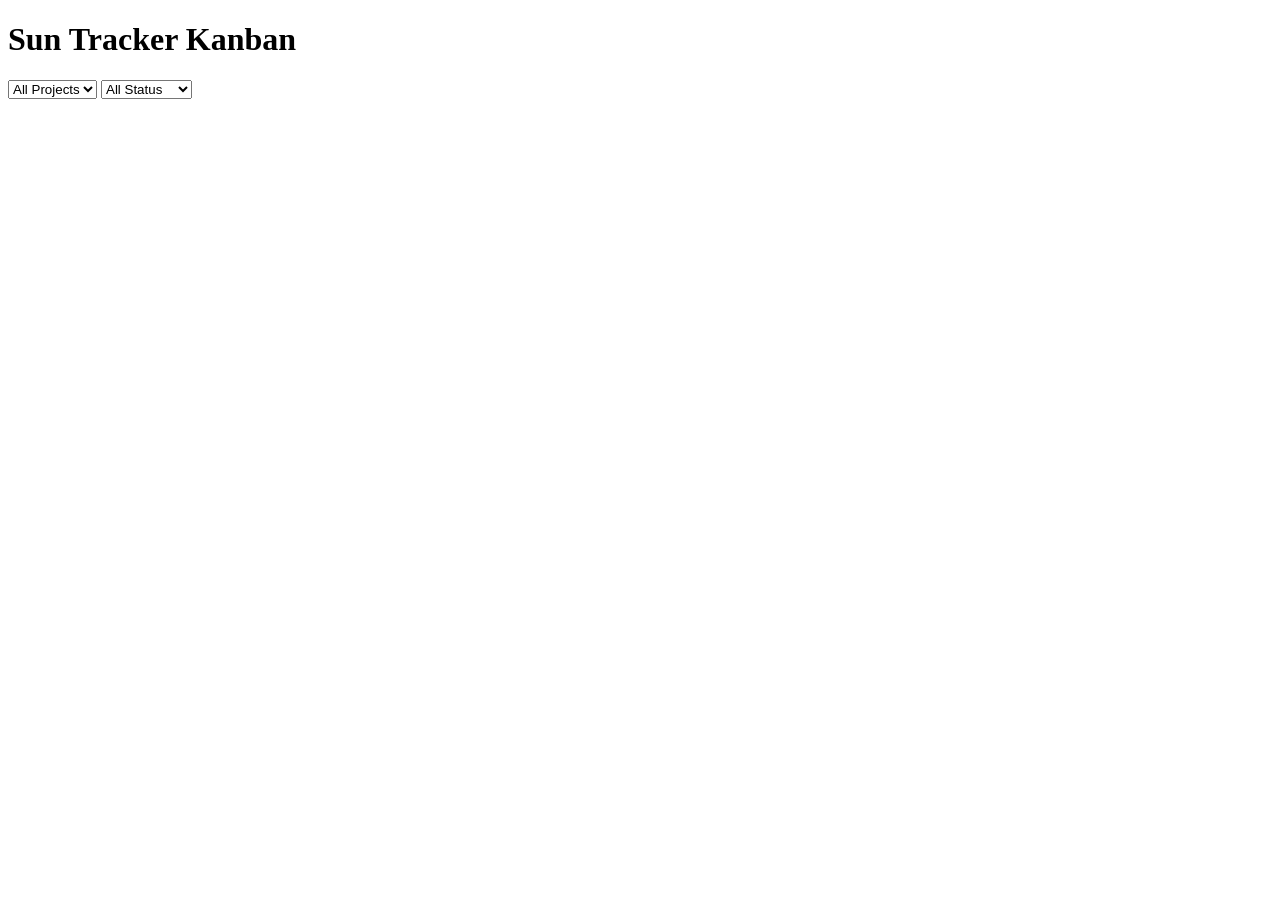
==== data/index.html @ 474bf07a "Add initial HTML structure for Kanban app" ====
<!DOCTYPE html>
<html lang="en">
<head>
  <meta charset="UTF-8">
  <meta name="viewport" content="width=device-width, initial-scale=1.0">
  <title>Sun Tracker Kanban</title>
  <link rel="stylesheet" href="style.css">
</head>
<body>
  <header>
    <h1>Sun Tracker Kanban</h1>
    <div id="filters">
      <select id="filter-project">
        <option value="">All Projects</option>
      </select>
      <select id="filter-status">
        <option value="">All Status</option>
        <option value="to do">To Do</option>
        <option value="in progress">In Progress</option>
        <option value="review">Review</option>
        <option value="done">Done</option>
      </select>
    </div>
  </header>
  <main>
    <div id="task-container"></div>
  </main>
  <script src="app.js"></script>
</body>
</html>
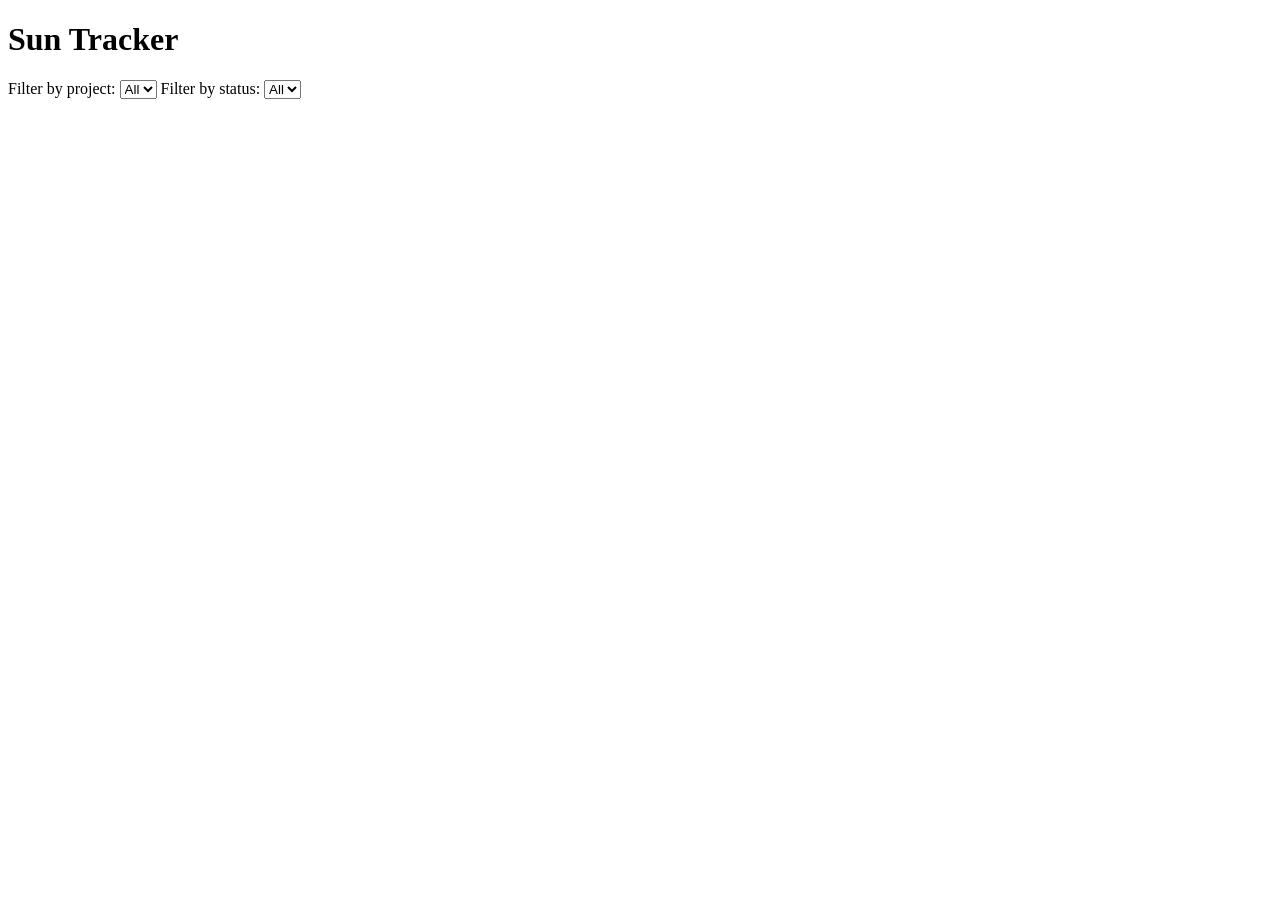
==== commit bb2c8291: "Add initial HTML structure for Sun Tracker app" ====
--- a/data/index.html
+++ b/data/index.html
@@ -1,30 +1,17 @@
 <!DOCTYPE html>
-<html lang="en">
+<html>
 <head>
-  <meta charset="UTF-8">
-  <meta name="viewport" content="width=device-width, initial-scale=1.0">
-  <title>Sun Tracker Kanban</title>
-  <link rel="stylesheet" href="style.css">
+  <title>Sun Tracker</title>
+  <style>
+    .task-card { border:1px solid #ccc; padding:10px; margin:10px; border-radius:5px; }
+  </style>
 </head>
 <body>
-  <header>
-    <h1>Sun Tracker Kanban</h1>
-    <div id="filters">
-      <select id="filter-project">
-        <option value="">All Projects</option>
-      </select>
-      <select id="filter-status">
-        <option value="">All Status</option>
-        <option value="to do">To Do</option>
-        <option value="in progress">In Progress</option>
-        <option value="review">Review</option>
-        <option value="done">Done</option>
-      </select>
-    </div>
-  </header>
-  <main>
-    <div id="task-container"></div>
-  </main>
-  <script src="app.js"></script>
+  <h1>Sun Tracker</h1>
+  <label>Filter by project: <select id="filter-project"><option value="">All</option></select></label>
+  <label>Filter by status: <select id="filter-status"><option value="">All</option></select></label>
+  <div id="task-container"></div>
+
+  <script src="your-script.js"></script>
 </body>
 </html>
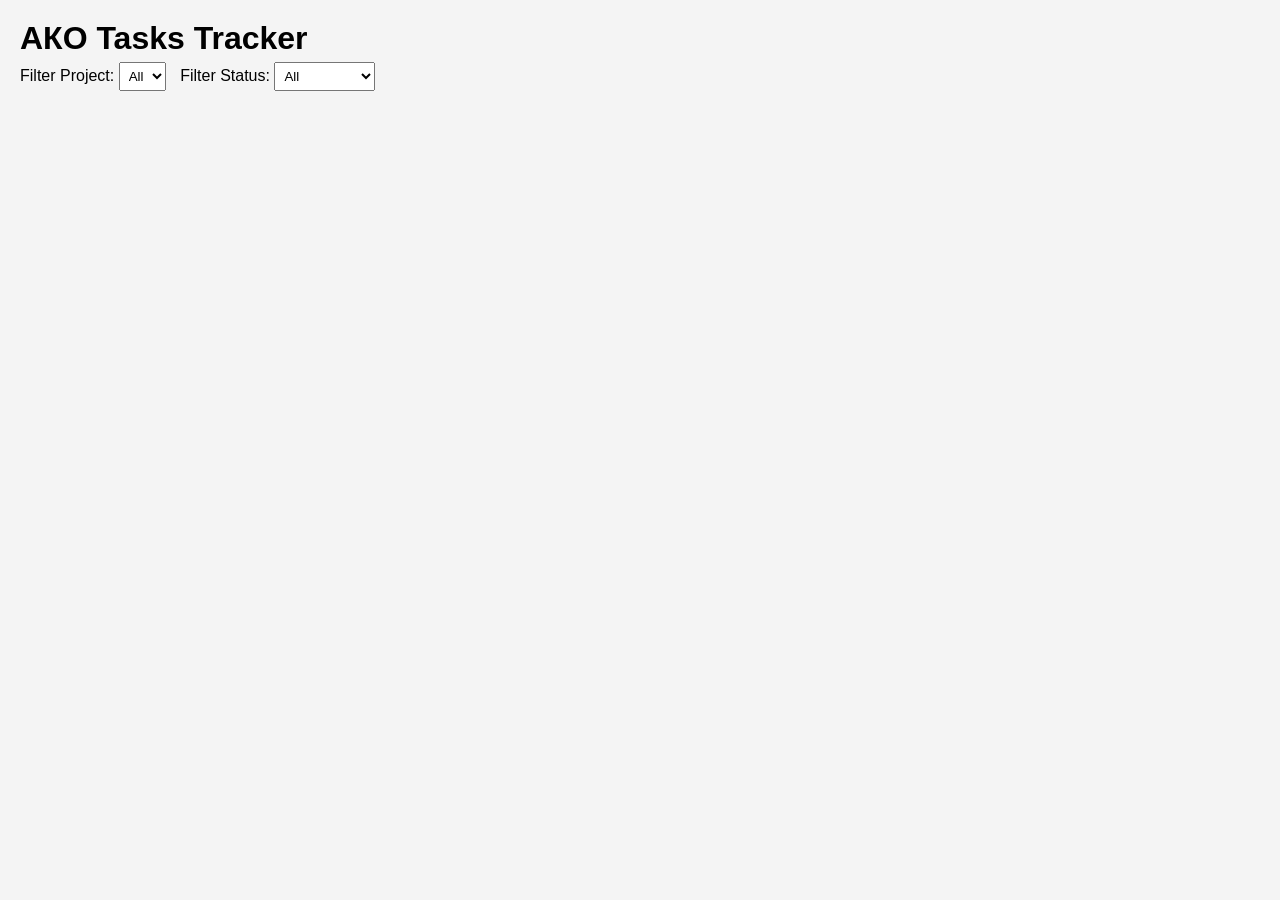
==== commit df703f98: "Add initial HTML structure for tasks tracker" ====
--- a/data/index.html
+++ b/data/index.html
@@ -1,17 +1,30 @@
 <!DOCTYPE html>
-<html>
+<html lang="en">
 <head>
-  <title>Sun Tracker</title>
-  <style>
-    .task-card { border:1px solid #ccc; padding:10px; margin:10px; border-radius:5px; }
-  </style>
+<meta charset="UTF-8">
+<meta name="viewport" content="width=device-width, initial-scale=1.0">
+<title>АКО Tasks Tracker</title>
+<style>
+  body { font-family: Arial, sans-serif; margin: 20px; background: #f4f4f4; }
+  select { margin-right: 10px; padding: 5px; }
+  .task-card { background: white; padding: 15px; margin: 10px 0; border-radius: 8px; box-shadow: 0 2px 5px rgba(0,0,0,0.1); }
+  h1, h3 { margin: 0 0 5px 0; }
+  a { color: #0077cc; text-decoration: none; }
+  a:hover { text-decoration: underline; }
+</style>
 </head>
 <body>
-  <h1>Sun Tracker</h1>
-  <label>Filter by project: <select id="filter-project"><option value="">All</option></select></label>
-  <label>Filter by status: <select id="filter-status"><option value="">All</option></select></label>
-  <div id="task-container"></div>
 
-  <script src="your-script.js"></script>
-</body>
-</html>
+<h1>АКО Tasks Tracker</h1>
+
+<label>Filter Project:</label>
+<select id="filter-project">
+  <option value="">All</option>
+</select>
+
+<label>Filter Status:</label>
+<select id="filter-status">
+  <option value="">All</option>
+  <option value="to do">To Do</option>
+  <option value="in progress">In Progress</option>
+  <option value
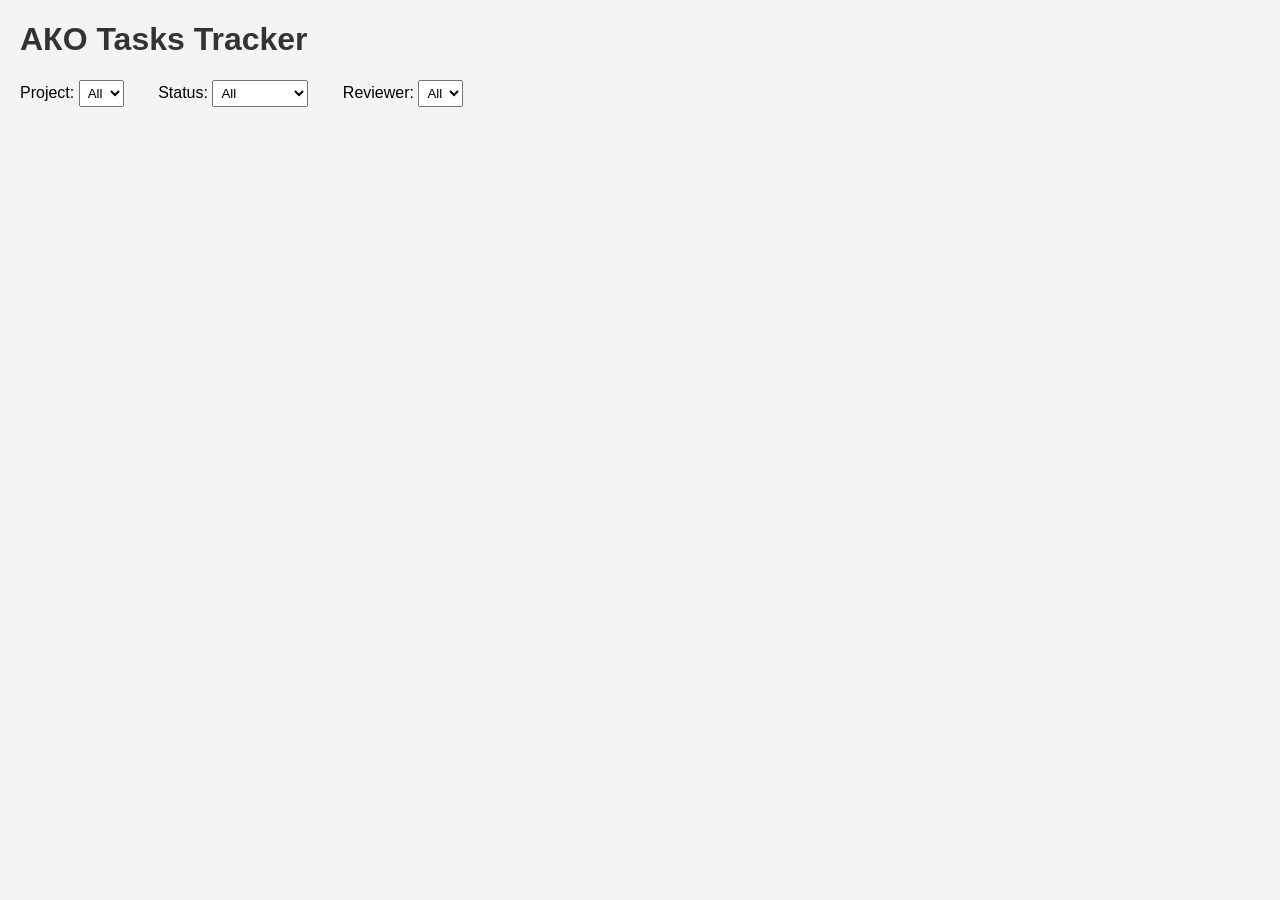
==== commit c560b716: "Add initial HTML structure for AKO Tasks Tracker" ====
--- a/data/index.html
+++ b/data/index.html
@@ -5,26 +5,134 @@
 <meta name="viewport" content="width=device-width, initial-scale=1.0">
 <title>АКО Tasks Tracker</title>
 <style>
-  body { font-family: Arial, sans-serif; margin: 20px; background: #f4f4f4; }
-  select { margin-right: 10px; padding: 5px; }
-  .task-card { background: white; padding: 15px; margin: 10px 0; border-radius: 8px; box-shadow: 0 2px 5px rgba(0,0,0,0.1); }
-  h1, h3 { margin: 0 0 5px 0; }
-  a { color: #0077cc; text-decoration: none; }
-  a:hover { text-decoration: underline; }
+body { font-family: Arial, sans-serif; margin: 20px; background: #f4f4f4; }
+h1 { color: #333; }
+.task-card { border: 1px solid #ccc; padding: 12px; margin-bottom: 10px; border-radius: 6px; background: #fff; }
+label { margin-right: 10px; }
+select { margin-right: 20px; padding: 4px; }
+a { color: #007BFF; text-decoration: none; }
+a:hover { text-decoration: underline; }
 </style>
 </head>
 <body>
 
 <h1>АКО Tasks Tracker</h1>
 
-<label>Filter Project:</label>
-<select id="filter-project">
-  <option value="">All</option>
-</select>
+<label>Project:
+  <select id="filter-project">
+    <option value="">All</option>
+  </select>
+</label>
 
-<label>Filter Status:</label>
-<select id="filter-status">
-  <option value="">All</option>
-  <option value="to do">To Do</option>
-  <option value="in progress">In Progress</option>
-  <option value
+<label>Status:
+  <select id="filter-status">
+    <option value="">All</option>
+    <option value="to do">to do</option>
+    <option value="in progress">in progress</option>
+    <option value="done">done</option>
+  </select>
+</label>
+
+<label>Reviewer:
+  <select id="filter-reviewer">
+    <option value="">All</option>
+  </select>
+</label>
+
+<div id="task-container"></div>
+
+<script>
+const taskContainer = document.getElementById('task-container');
+const filterProject = document.getElementById('filter-project');
+const filterStatus = document.getElementById('filter-status');
+const filterReviewer = document.getElementById('filter-reviewer');
+
+let tasks = [];
+let projects = [];
+let people = [];
+
+// URL репозитория AKO
+const baseURL = 'https://raw.githubusercontent.com/yesmooncat/AKO/main/';
+
+// Загружаем JSON
+fetch(baseURL + 'tasks.json')
+  .then(res => res.json())
+  .then(data => { tasks = data; renderTasks(); loadProjects(); loadReviewers(); });
+
+fetch(baseURL + 'projects.json')
+  .then(res => res.json())
+  .then(data => { projects = data; });
+
+fetch(baseURL + 'people.json')
+  .then(res => res.json())
+  .then(data => { people = data; });
+
+fetch(baseURL + 'updates.json')
+  .then(res => res.json())
+  .then(data => { /* можно использовать для апдейтов */ });
+
+fetch(baseURL + 'instructions.json')
+  .then(res => res.json())
+  .then(data => { /* можно использовать для инструкций */ });
+
+// События фильтров
+filterProject.addEventListener('change', renderTasks);
+filterStatus.addEventListener('change', renderTasks);
+filterReviewer.addEventListener('change', renderTasks);
+
+// Загрузка проектов в фильтр
+function loadProjects() {
+  projects.forEach(p => {
+    const option = document.createElement('option');
+    option.value = p.name;
+    option.textContent = p.name;
+    filterProject.appendChild(option);
+  });
+}
+
+// Загрузка ревьюеров в фильтр
+function loadReviewers() {
+  const reviewersSet = new Set();
+  tasks.forEach(t => { if (t.reviewer) reviewersSet.add(t.reviewer); });
+  reviewersSet.forEach(r => {
+    const option = document.createElement('option');
+    option.value = r;
+    option.textContent = r;
+    filterReviewer.appendChild(option);
+  });
+}
+
+// Отображение задач
+function renderTasks() {
+  taskContainer.innerHTML = '';
+  const projectFilter = filterProject.value;
+  const statusFilter = filterStatus.value;
+  const reviewerFilter = filterReviewer.value;
+
+  tasks
+    .filter(t => (!projectFilter || t.project === projectFilter))
+    .filter(t => (!statusFilter || t.status === statusFilter))
+    .filter(t => (!reviewerFilter || t.reviewer === reviewerFilter))
+    .forEach(task => {
+      const card = document.createElement('div');
+      card.className = 'task-card';
+      card.innerHTML = `
+        <h3>${task.name}</h3>
+        <strong>Project:</strong> ${task.project}<br>
+        <strong>Status:</strong> ${task.status}<br>
+        <strong>Owner:</strong> ${task.owner}<br>
+        <strong>Reviewer:</strong> ${task.reviewer}<br>
+        <strong>Priority:</strong> ${task.priority}<br>
+        <strong>Deadline:</strong> ${task.deadline}<br>
+        ${task.dropbox ? `<a href="${task.dropbox}" target="_blank">Open in Dropbox</a><br>` : ''}
+        ${task.comment ? `<em>Comment:</em> ${task.comment}<br>` : ''}
+        ${task.update ? `<em>Update:</em> ${task.update}<br>` : ''}
+        ${task.instruction ? `<em>Instruction:</em> ${task.instruction}<br>` : ''}
+      `;
+      taskContainer.appendChild(card);
+    });
+}
+</script>
+
+</body>
+</html>
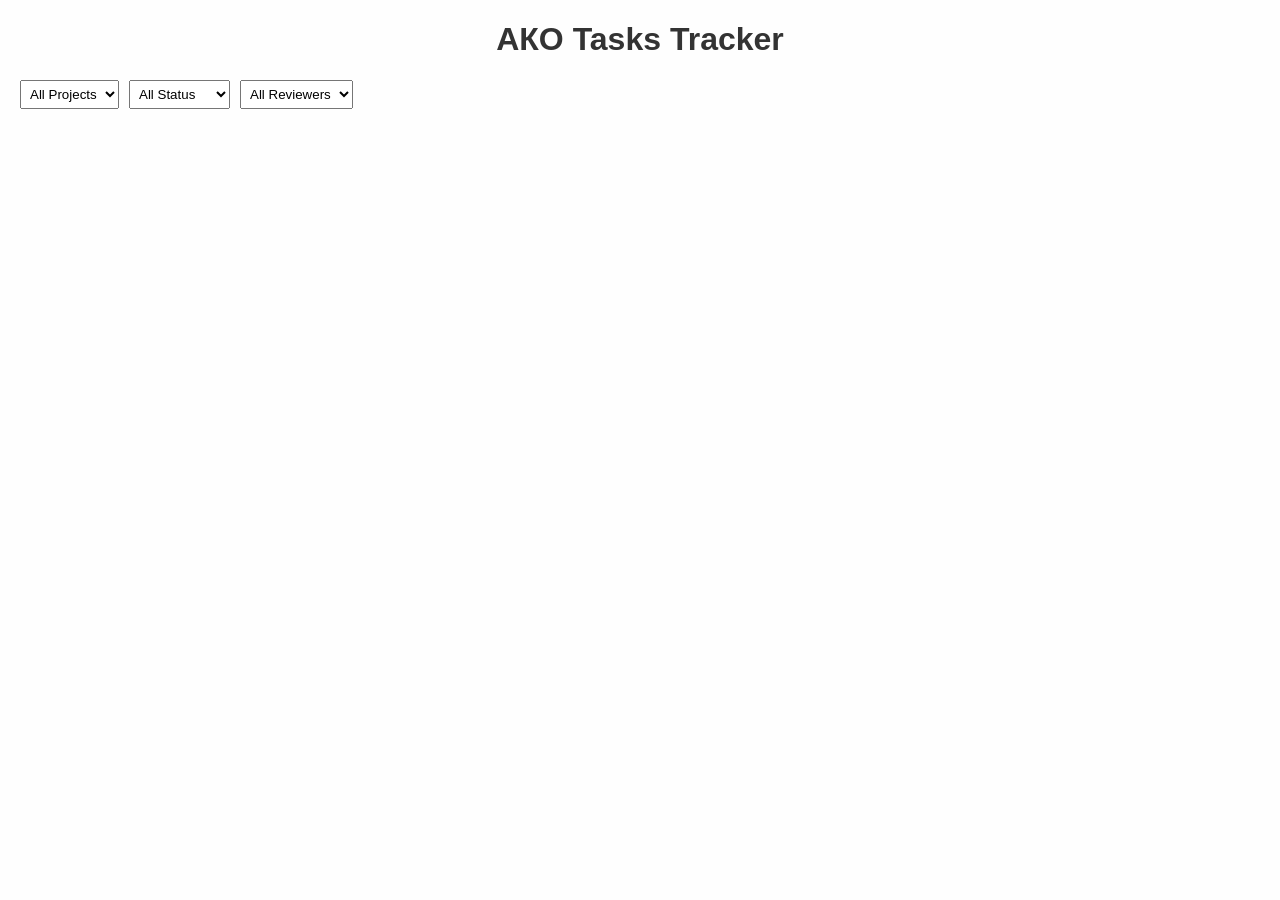
==== commit 23cd49be: "Create index.html for AKO Tasks Tracker Initial HTML structure for AKO Tasks Tracker with filters an" ====
--- a/data/index.html
+++ b/data/index.html
@@ -1,43 +1,38 @@
 <!DOCTYPE html>
 <html lang="en">
 <head>
-<meta charset="UTF-8">
-<meta name="viewport" content="width=device-width, initial-scale=1.0">
-<title>АКО Tasks Tracker</title>
-<style>
-body { font-family: Arial, sans-serif; margin: 20px; background: #f4f4f4; }
-h1 { color: #333; }
-.task-card { border: 1px solid #ccc; padding: 12px; margin-bottom: 10px; border-radius: 6px; background: #fff; }
-label { margin-right: 10px; }
-select { margin-right: 20px; padding: 4px; }
-a { color: #007BFF; text-decoration: none; }
-a:hover { text-decoration: underline; }
-</style>
+  <meta charset="UTF-8">
+  <meta name="viewport" content="width=device-width, initial-scale=1.0">
+  <title>АКО Tasks Tracker</title>
+  <style>
+    body { font-family: Arial, sans-serif; margin: 20px; background: #fefefe; }
+    h1 { text-align: center; color: #333; }
+    #filters { margin-bottom: 20px; display: flex; gap: 10px; }
+    select { padding: 5px; }
+    .task-card { border: 1px solid #ccc; padding: 10px; margin-bottom: 10px; border-radius: 5px; background: #fff; }
+    .task-card h3 { margin: 0 0 5px 0; }
+    a { color: #007bff; text-decoration: none; }
+    a:hover { text-decoration: underline; }
+  </style>
 </head>
 <body>
 
 <h1>АКО Tasks Tracker</h1>
 
-<label>Project:
+<div id="filters">
   <select id="filter-project">
-    <option value="">All</option>
+    <option value="">All Projects</option>
   </select>
-</label>
-
-<label>Status:
   <select id="filter-status">
-    <option value="">All</option>
-    <option value="to do">to do</option>
-    <option value="in progress">in progress</option>
-    <option value="done">done</option>
+    <option value="">All Status</option>
+    <option value="To Do">To Do</option>
+    <option value="In Progress">In Progress</option>
+    <option value="Done">Done</option>
   </select>
-</label>
-
-<label>Reviewer:
   <select id="filter-reviewer">
-    <option value="">All</option>
+    <option value="">All Reviewers</option>
   </select>
-</label>
+</div>
 
 <div id="task-container"></div>
 
@@ -51,50 +46,37 @@
 let projects = [];
 let people = [];
 
-// URL репозитория AKO
-const baseURL = 'https://raw.githubusercontent.com/yesmooncat/AKO/main/';
+// Подключаем JSON с репозитория AKO
+const baseURL = 'https://raw.githubusercontent.com/yesmooncat/AKO/main/data/';
 
-// Загружаем JSON
 fetch(baseURL + 'tasks.json')
   .then(res => res.json())
-  .then(data => { tasks = data; renderTasks(); loadProjects(); loadReviewers(); });
+  .then(data => { tasks = data; renderTasks(); });
 
 fetch(baseURL + 'projects.json')
   .then(res => res.json())
-  .then(data => { projects = data; });
+  .then(data => { projects = data; loadProjects(); });
 
 fetch(baseURL + 'people.json')
   .then(res => res.json())
-  .then(data => { people = data; });
+  .then(data => { people = data; loadReviewers(); });
 
-fetch(baseURL + 'updates.json')
-  .then(res => res.json())
-  .then(data => { /* можно использовать для апдейтов */ });
-
-fetch(baseURL + 'instructions.json')
-  .then(res => res.json())
-  .then(data => { /* можно использовать для инструкций */ });
-
-// События фильтров
 filterProject.addEventListener('change', renderTasks);
 filterStatus.addEventListener('change', renderTasks);
 filterReviewer.addEventListener('change', renderTasks);
 
-// Загрузка проектов в фильтр
 function loadProjects() {
   projects.forEach(p => {
     const option = document.createElement('option');
-    option.value = p.name;
-    option.textContent = p.name;
+    option.value = p.Project;
+    option.textContent = p.Project;
     filterProject.appendChild(option);
   });
 }
 
-// Загрузка ревьюеров в фильтр
 function loadReviewers() {
-  const reviewersSet = new Set();
-  tasks.forEach(t => { if (t.reviewer) reviewersSet.add(t.reviewer); });
-  reviewersSet.forEach(r => {
+  const reviewers = [...new Set(people.map(p => p.Name))];
+  reviewers.forEach(r => {
     const option = document.createElement('option');
     option.value = r;
     option.textContent = r;
@@ -102,7 +84,6 @@
   });
 }
 
-// Отображение задач
 function renderTasks() {
   taskContainer.innerHTML = '';
   const projectFilter = filterProject.value;
@@ -110,29 +91,18 @@
   const reviewerFilter = filterReviewer.value;
 
   tasks
-    .filter(t => (!projectFilter || t.project === projectFilter))
-    .filter(t => (!statusFilter || t.status === statusFilter))
-    .filter(t => (!reviewerFilter || t.reviewer === reviewerFilter))
+    .filter(t => (!projectFilter || t.Project === projectFilter))
+    .filter(t => (!statusFilter || t.Status === statusFilter))
+    .filter(t => (!reviewerFilter || t.Reviewer === reviewerFilter))
     .forEach(task => {
       const card = document.createElement('div');
       card.className = 'task-card';
       card.innerHTML = `
-        <h3>${task.name}</h3>
-        <strong>Project:</strong> ${task.project}<br>
-        <strong>Status:</strong> ${task.status}<br>
-        <strong>Owner:</strong> ${task.owner}<br>
-        <strong>Reviewer:</strong> ${task.reviewer}<br>
-        <strong>Priority:</strong> ${task.priority}<br>
-        <strong>Deadline:</strong> ${task.deadline}<br>
-        ${task.dropbox ? `<a href="${task.dropbox}" target="_blank">Open in Dropbox</a><br>` : ''}
-        ${task.comment ? `<em>Comment:</em> ${task.comment}<br>` : ''}
-        ${task.update ? `<em>Update:</em> ${task.update}<br>` : ''}
-        ${task.instruction ? `<em>Instruction:</em> ${task.instruction}<br>` : ''}
-      `;
-      taskContainer.appendChild(card);
-    });
-}
-</script>
-
-</body>
-</html>
+        <h3>${task.Task_Name}</h3>
+        <strong>Project:</strong> ${task.Project}<br>
+        <strong>Status:</strong> ${task.Status}<br>
+        <strong>Owner:</strong> ${task.Owner}<br>
+        <strong>Reviewer:</strong> ${task.Reviewer}<br>
+        <strong>Priority:</strong> ${task.Priority}<br>
+        <strong>Deadline:</strong> ${task.Deadline}<br>
+        <strong>Comment:</strong> ${task.Comment}<br>
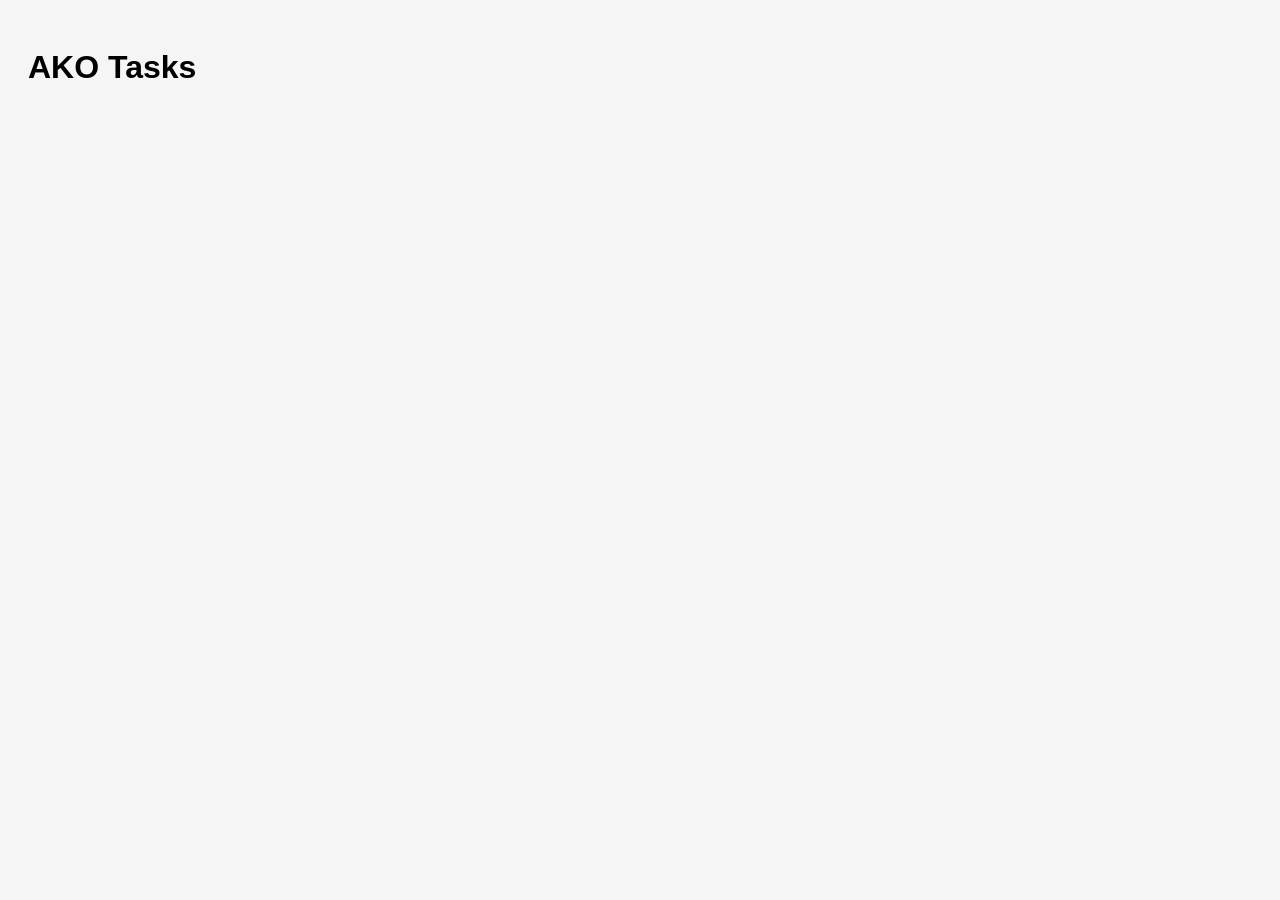
==== commit 87769ba5: "Create index.html" ====
--- a/data/index.html
+++ b/data/index.html
@@ -1,108 +1,77 @@
 <!DOCTYPE html>
-<html lang="en">
+<html>
 <head>
-  <meta charset="UTF-8">
-  <meta name="viewport" content="width=device-width, initial-scale=1.0">
-  <title>АКО Tasks Tracker</title>
-  <style>
-    body { font-family: Arial, sans-serif; margin: 20px; background: #fefefe; }
-    h1 { text-align: center; color: #333; }
-    #filters { margin-bottom: 20px; display: flex; gap: 10px; }
-    select { padding: 5px; }
-    .task-card { border: 1px solid #ccc; padding: 10px; margin-bottom: 10px; border-radius: 5px; background: #fff; }
-    .task-card h3 { margin: 0 0 5px 0; }
-    a { color: #007bff; text-decoration: none; }
-    a:hover { text-decoration: underline; }
-  </style>
+<meta charset="UTF-8">
+<title>AKO Tasks</title>
+
+<style>
+
+body{
+font-family:Arial;
+background:#f5f5f5;
+padding:20px;
+}
+
+.task{
+background:white;
+border-radius:10px;
+padding:15px;
+margin-bottom:12px;
+box-shadow:0 2px 6px rgba(0,0,0,0.1);
+}
+
+</style>
+
 </head>
+
 <body>
 
-<h1>АКО Tasks Tracker</h1>
+<h1>AKO Tasks</h1>
 
-<div id="filters">
-  <select id="filter-project">
-    <option value="">All Projects</option>
-  </select>
-  <select id="filter-status">
-    <option value="">All Status</option>
-    <option value="To Do">To Do</option>
-    <option value="In Progress">In Progress</option>
-    <option value="Done">Done</option>
-  </select>
-  <select id="filter-reviewer">
-    <option value="">All Reviewers</option>
-  </select>
-</div>
-
-<div id="task-container"></div>
+<div id="tasks"></div>
 
 <script>
-const taskContainer = document.getElementById('task-container');
-const filterProject = document.getElementById('filter-project');
-const filterStatus = document.getElementById('filter-status');
-const filterReviewer = document.getElementById('filter-reviewer');
 
 let tasks = [];
-let projects = [];
-let people = [];
 
-// Подключаем JSON с репозитория AKO
-const baseURL = 'https://raw.githubusercontent.com/yesmooncat/AKO/main/data/';
+fetch("https://raw.githubusercontent.com/yesmooncat/AKO/main/data/tasks.json")
+.then(r => r.json())
+.then(data => {
 
-fetch(baseURL + 'tasks.json')
-  .then(res => res.json())
-  .then(data => { tasks = data; renderTasks(); });
+tasks = data;
 
-fetch(baseURL + 'projects.json')
-  .then(res => res.json())
-  .then(data => { projects = data; loadProjects(); });
+render();
 
-fetch(baseURL + 'people.json')
-  .then(res => res.json())
-  .then(data => { people = data; loadReviewers(); });
+});
 
-filterProject.addEventListener('change', renderTasks);
-filterStatus.addEventListener('change', renderTasks);
-filterReviewer.addEventListener('change', renderTasks);
+function render(){
 
-function loadProjects() {
-  projects.forEach(p => {
-    const option = document.createElement('option');
-    option.value = p.Project;
-    option.textContent = p.Project;
-    filterProject.appendChild(option);
-  });
+const container = document.getElementById("tasks");
+
+container.innerHTML = "";
+
+tasks.forEach(t => {
+
+const div = document.createElement("div");
+
+div.className = "task";
+
+div.innerHTML = `
+<b>${t.Task_Name}</b><br>
+Project: ${t.Project}<br>
+Status: ${t.Status}<br>
+Owner: ${t.Owner}<br>
+Reviewer: ${t.Reviewer}<br>
+Deadline: ${t.Deadline}
+`;
+
+container.appendChild(div);
+
+});
+
 }
 
-function loadReviewers() {
-  const reviewers = [...new Set(people.map(p => p.Name))];
-  reviewers.forEach(r => {
-    const option = document.createElement('option');
-    option.value = r;
-    option.textContent = r;
-    filterReviewer.appendChild(option);
-  });
-}
+</script>
 
-function renderTasks() {
-  taskContainer.innerHTML = '';
-  const projectFilter = filterProject.value;
-  const statusFilter = filterStatus.value;
-  const reviewerFilter = filterReviewer.value;
-
-  tasks
-    .filter(t => (!projectFilter || t.Project === projectFilter))
-    .filter(t => (!statusFilter || t.Status === statusFilter))
-    .filter(t => (!reviewerFilter || t.Reviewer === reviewerFilter))
-    .forEach(task => {
-      const card = document.createElement('div');
-      card.className = 'task-card';
-      card.innerHTML = `
-        <h3>${task.Task_Name}</h3>
-        <strong>Project:</strong> ${task.Project}<br>
-        <strong>Status:</strong> ${task.Status}<br>
-        <strong>Owner:</strong> ${task.Owner}<br>
-        <strong>Reviewer:</strong> ${task.Reviewer}<br>
-        <strong>Priority:</strong> ${task.Priority}<br>
-        <strong>Deadline:</strong> ${task.Deadline}<br>
-        <strong>Comment:</strong> ${task.Comment}<br>
+</body>
+</html>
